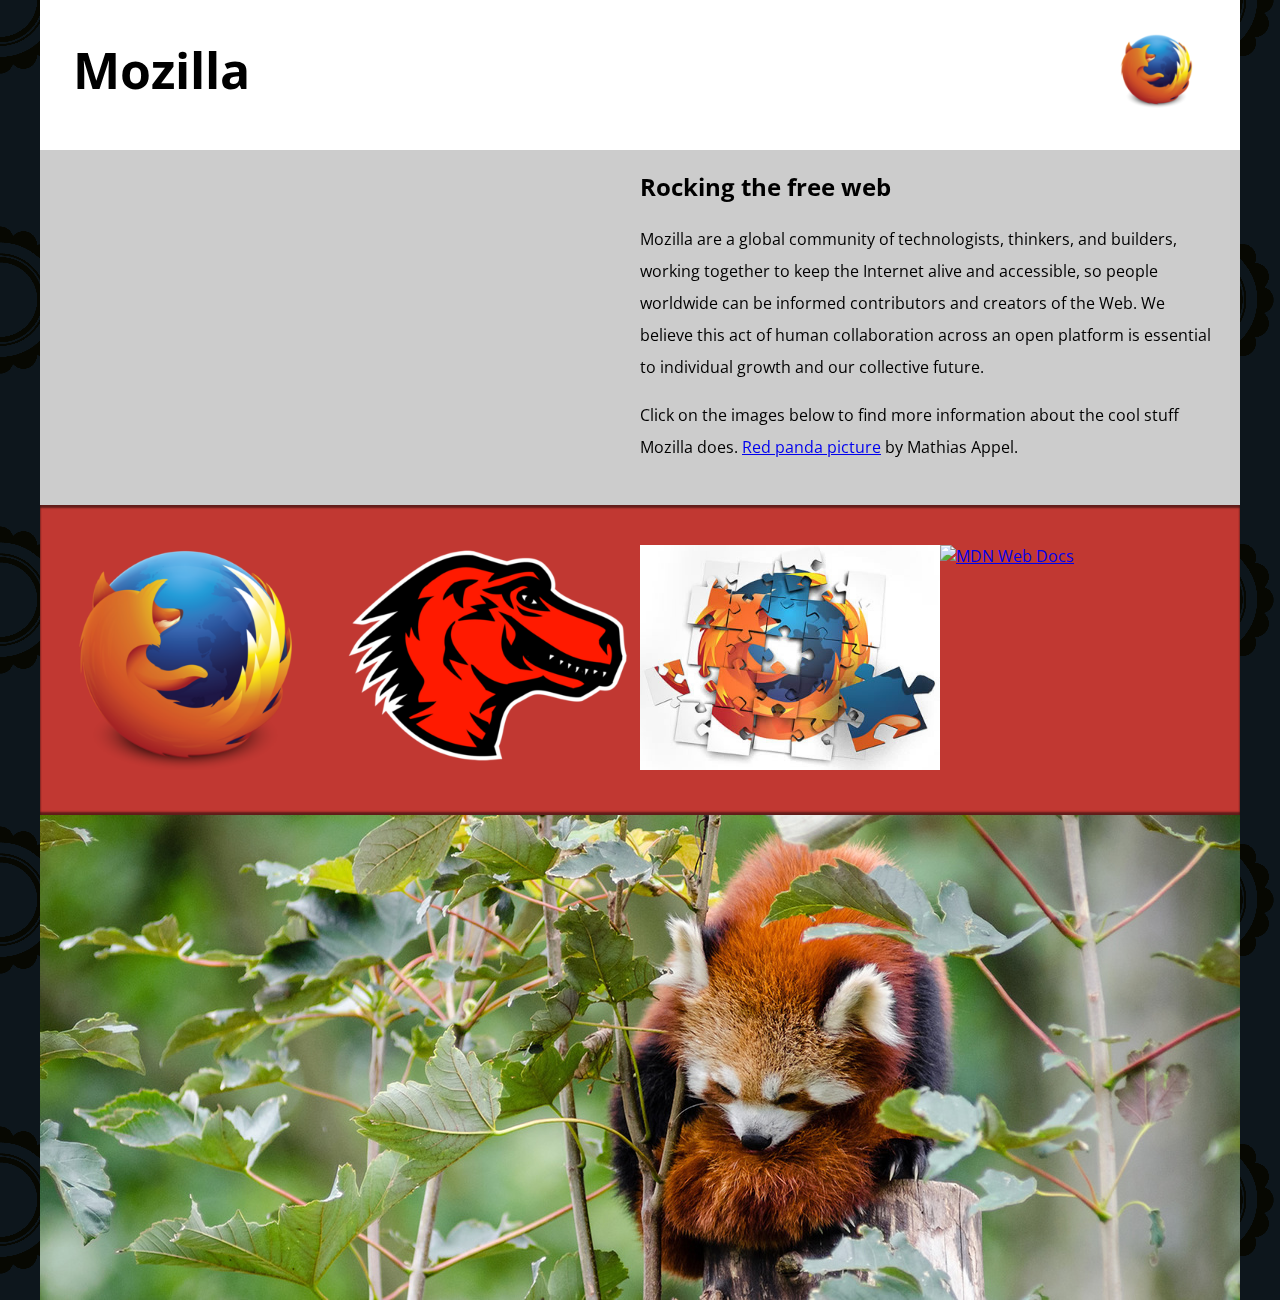
==== Assignment 2 - HTML Multimedia and Tables/index.html @ 8df1abbc "fix minnor issues" ====
<!--
	Name: Francisco Reina
  File: index.html
	Date: 07 June 2024
	Description: Mozilla splash web page with clear header,
  a main content section including a YouTube video and responsive images
  linking to Mozilla-related pages, apart from a Panda image at the bottom.
	-->
<!DOCTYPE html>
<html lang="en-US">
  <head>
    <meta charset="utf-8">
    <meta name="viewport" content="width=device-width">
    <title>Mozilla splash page</title>
    <link href='https://fonts.googleapis.com/css?family=Open+Sans:400,700' rel='stylesheet' type='text/css'>
    <style>
      /* header and body setup */

      html {
        font-family: 'Open Sans', sans-serif;
        background: url(pattern.png);
      }

      body {
        width: 100%;
        max-width: 1200px;
        margin: 0 auto;
        background-color: white;
        position: relative;
      }

      /* Header styling */

      header {
        height: 150px;
      }

      header img {
        width: 100px;
        position: absolute;
        right: 32.5px;
        top: 32.5px;
      }

      h1 {
        font-size: 50px;
        line-height: 140px;
        margin: 0 0 0 32.5px;
      }

      /* main section and video styling */

      main {
        background: #ccc;
      }

      article {
        padding: 20px;
      }

      h2 {
        margin-top: 0;
      }

      p {
        line-height: 2;
      }

      iframe {
        float: left;
        margin: 0 20px 20px 0;
        max-width: 100%;
      }

      /* further info links */

      .further-info {
        clear: left;
        padding: 40px 0;
        background: #c13832;
        box-shadow: inset 0 3px 2px rgba(0,0,0,0.5),
                    inset 0 -3px 2px rgba(0,0,0,0.5);
      }

      .further-info a {
        width: 25%;
        display: block;
        float: left;
      }

      .further-info img {
        max-width: 100%;
      }

      .clearfix {
        clear: both;
      }

      /* Red panda image */

      .red-panda img {
        display: block;
        max-width: 100%;
      }
    </style>
  </head>
  <body>
    <header>
      <h1>Mozilla</h1>
      <!-- insert <img> element, link to the small
          version of the Firefox logo -->
      <img class="" src="FirefoxLogo120.png" alt="" />

    </header>

    <main>
      <article>
        <!-- insert iframe from youtube -->
        <iframe 
        width="560" 
        height="315" 
        src="https://www.youtube.com/embed/ojcNcvb1olg?si=FKiMAX9uCGq9suay" 
        title="YouTube video player" frameborder="0" allow="accelerometer; autoplay; clipboard-write; encrypted-media; gyroscope; picture-in-picture; web-share" 
        referrerpolicy="strict-origin-when-cross-origin" allowfullscreen>
        </iframe>

        <h2>Rocking the free web</h2>

        <p>Mozilla are a global community of technologists, thinkers, and builders, working together to keep the Internet alive and accessible, so people worldwide can be informed contributors and creators of the Web. We believe this act of human collaboration across an open platform is essential to individual growth and our collective future.</p>

        <p>Click on the images below to find more information about the cool stuff Mozilla does. <a href="https://www.flickr.com/photos/mathiasappel/21675551065/">Red panda picture</a> by Mathias Appel.</p>
      </article>

      <div class="further-info">
        <!-- insert images with srcsets and sizes -->
        <a href="https://www.mozilla.org/en-US/firefox/new/">
          <img src="FirefoxLogo400.png" 
               alt="Firefox Browser" 
               srcset="FirefoxLogo120.png 120w, FirefoxLogo400.png 400w" 
               sizes="(max-width: 500px) 120px, 400px">
        </a>
        <a href="https://www.mozilla.org/">
          <img src="DinosaurHead400.png" 
               alt="DinoHead" 
               srcset="DinosaurHead120.png 120w, DinosaurHead400.png 400w" 
               sizes="(max-width: 500px) 120px, 400px">
        </a>
        <a href="https://addons.mozilla.org/">
          <img src="FirefoxAddons400.jpg" 
               alt="Firefox Add-ons" 
               srcset="FirefoxAddons120.jpg 120w, FirefoxAddons400.jpg 400w" 
               sizes="(max-width: 500px) 120px, 400px">
        </a>
        <a href="https://developer.mozilla.org/en-US/">
          <img src="DinoDev400.png" 
               alt="MDN Web Docs" 
               srcset="DinoDev120.png 120w, DinoDev400.png 400w"
               sizes="(max-width: 500px) 120px, 400px">
        </a>
        <div class="clearfix"></div>
      </div>

      <div class="red-panda">
        <!-- insert picture element -->
        <picture>
          <source srcset="RedPanda1200.jpg" media="(min-width: 601px)">
          <img src="RedPanda600.jpg" alt="Red Panda">
        </picture>
      </div>

    </main>
  </body>
</html>
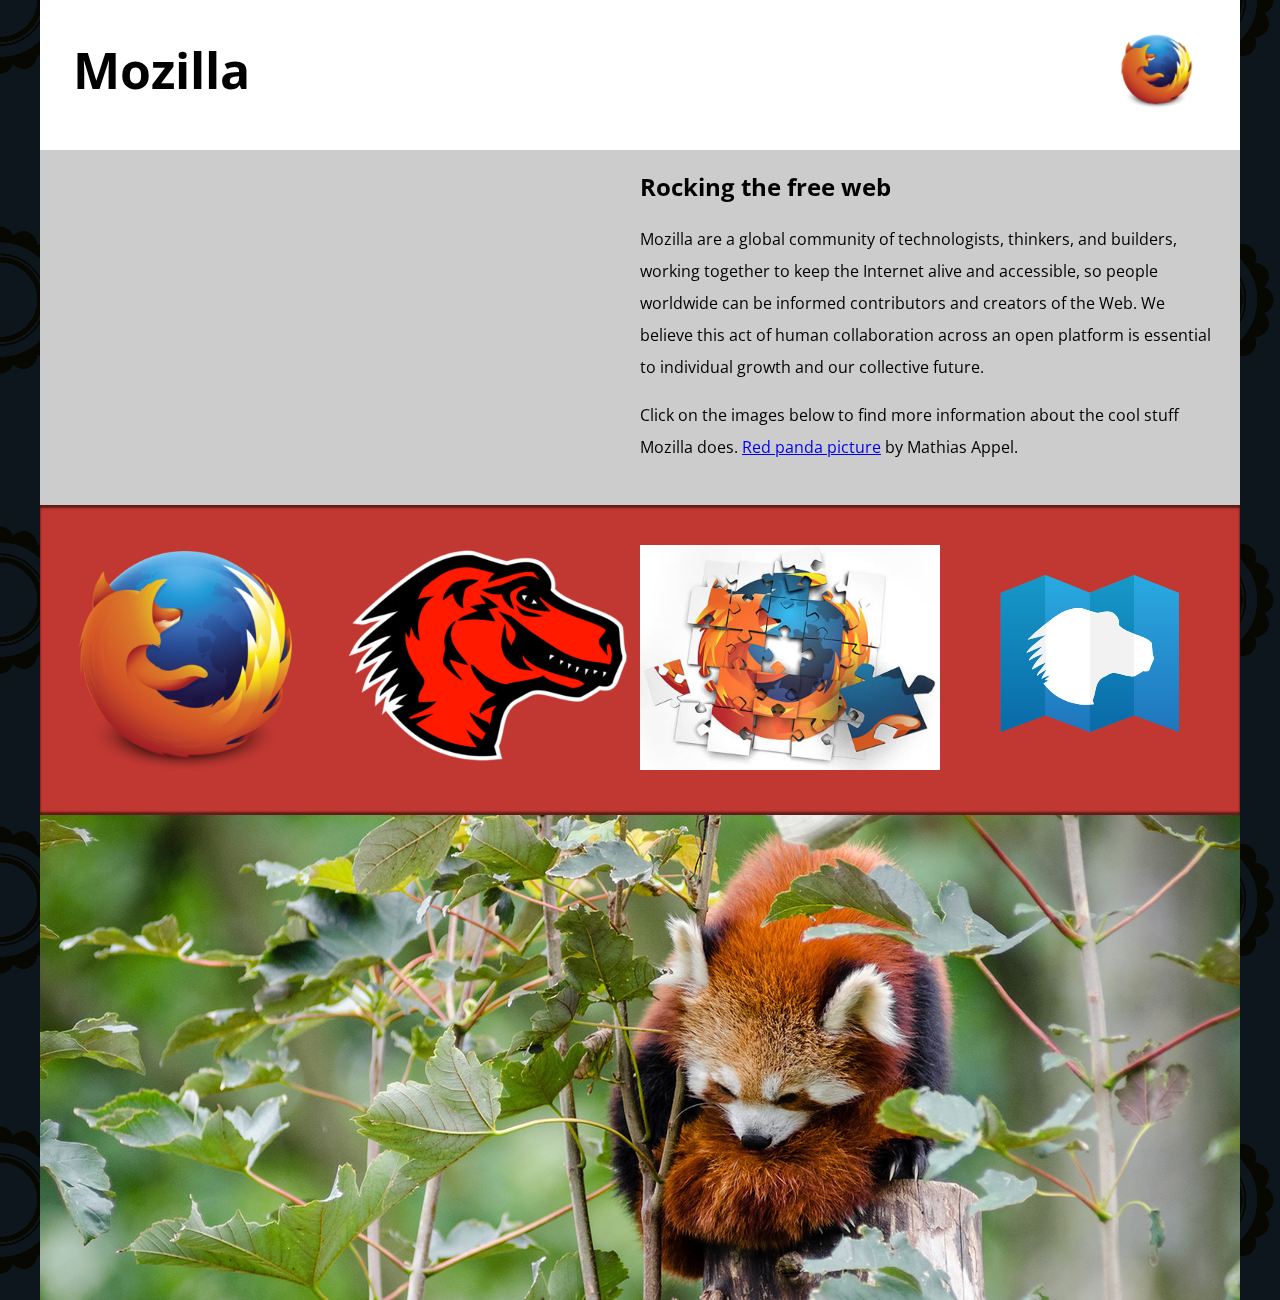
==== commit 8f951d23: "typo issue fix" ====
--- a/Assignment 2 - HTML Multimedia and Tables/index.html
+++ b/Assignment 2 - HTML Multimedia and Tables/index.html
@@ -1,11 +1,11 @@
 <!--
-	Name: Francisco Reina
-  File: index.html
-	Date: 07 June 2024
-	Description: Mozilla splash web page with clear header,
-  a main content section including a YouTube video and responsive images
-  linking to Mozilla-related pages, apart from a Panda image at the bottom.
-	-->
+Name: Francisco Reina
+File: index.html
+Date: 07 June 2024
+Description: Mozilla splash web page with clear header,
+a main content section including a YouTube video and responsive images
+linking to Mozilla-related pages, apart from a Panda image at the bottom.
+-->
 <!DOCTYPE html>
 <html lang="en-US">
   <head>
@@ -152,10 +152,7 @@
                sizes="(max-width: 500px) 120px, 400px">
         </a>
         <a href="https://developer.mozilla.org/en-US/">
-          <img src="DinoDev400.png" 
-               alt="MDN Web Docs" 
-               srcset="DinoDev120.png 120w, DinoDev400.png 400w"
-               sizes="(max-width: 500px) 120px, 400px">
+          <img src="mdn.svg" alt="Mozilla Developer">
         </a>
         <div class="clearfix"></div>
       </div>
